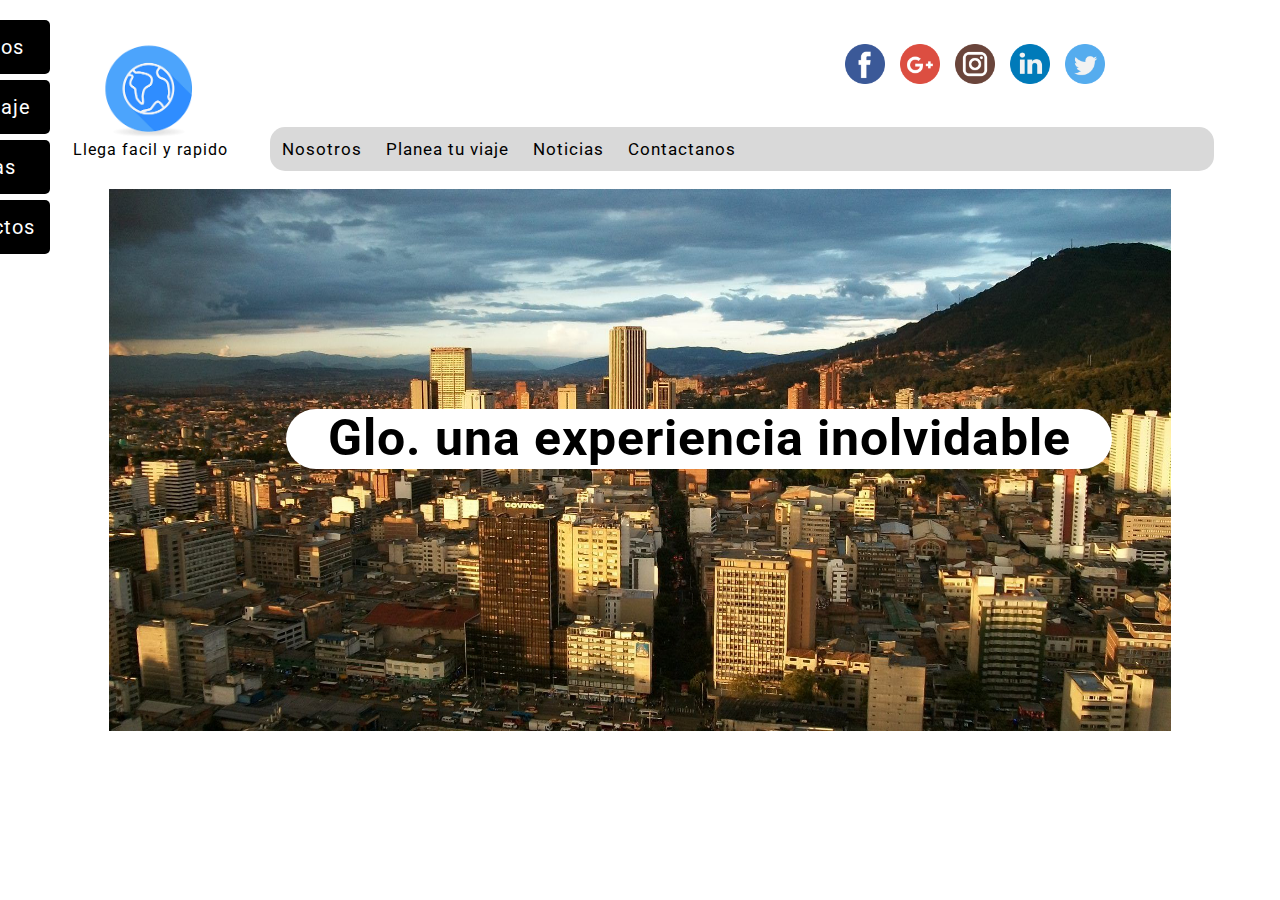
==== index.html @ 3a0fffc4 "primer commit" ====
<!DOCTYPE html>
<html lang="es">
<head>
    <meta charset="UTF-8">
    <link rel="shortcut icon" href="img/logo.png" />
    <link rel="stylesheet" href="css/responsive.css">
    <link rel="stylesheet" href="css/home.css">
    <link href="https://fonts.googleapis.com/css?family=Roboto" rel="stylesheet">
    <link href="https://file.myfontastic.com/JXDxkMxnasVa6ynRo8rb9A/icons.css" rel="stylesheet">
  
    <title>Glo</title>
</head>
<body>
   <div id="mySidenav" class="sidenav">
  <a href="#" id="nosotros">Nosotros</a>
  <a href="#" id="viaje">P. tu viaje</a>
  <a href="#" id="noticias">Noticias</a>
  <a href="#" id="contactos">Contactos</a>
</div>
    <div class="contenedor">
        <div class="cont1">
       <div class="logo" >
            <img class="logo" src="img/logo.png" alt="Logo">
        
       </div>
       <div class="frase">
           <p class="frase">Llega facil y rapido</p>
       </div>
       <div class="navbar">
          <a  href="#"> Nosotros</a> 
          <a href="#"> Planea tu viaje</a> 
          <a href="#"> Noticias</a> 
          <a href="#"> Contactanos</a>
       </div>
       <div class="iconos">
           <a href="#"><img class="icon"  src="img/iconos/facebook.png" alt="icono de facebook"></a>
           <a href="#"><img class="icon"  src="img/iconos/google-plus.png" alt="icono de google-plus"></a>
           <a href="#"><img class="icon"  src="img/iconos/instagram.png" alt="icono de instagram"></a>
           <a href="#"><img class="icon"  src="img/iconos/linkedin.png" alt="icono de linkedin"></a>
           <a href="#"><img class="icon"  src="img/iconos/twitter.png" alt="icono de twitter"></a>
       </div>
       
    </div> 
    
    <div class="cont2">
        <div class="banner_inicio">
           <img class="img1" src="img/img1.jpg" alt="Bogota">
        <div class="frase">
           <h1>Glo. una experiencia inolvidable </h1>
       </div>
               
                
       </div>
       
    </div>
    </div>
     
      
</body>
</html>
---- css/responsive.css ----
body{
   margin: 0; 
}

.contenedor{
    max-width: 100%;
    max-height: 100%;
    margin-left: 50px;
    margin-right: 50px;
}



.column{
    float: left; /*especifica cómo debe flotar un elemento.*/
    width: 25%; /*ancho.*/
}

.row:after{
    content: "";/*inserta un atributo en una etiqueta*/
    display: table; /*define el comportamineto de un contenerdor u otra cosa*/
    clear: both; /*limpiar ambos*/
}



#mySidenav a {
    
  position: absolute; /* Position them relative to the browser window */
  left: -80px; /* Position them outside of the screen */
  transition: 0.3s; /* Add transition on hover */
  padding: 15px; /* 15px padding */
  width: 100px; /* Set a specific width */
  text-decoration: none; /* Remove underline */
  font-size: 20px; /* Increase font size */
  color: white; /* White text color */
  border-radius: 0 5px 5px 0; /* Rounded corners on the top right and bottom right side */
}

#mySidenav a:hover {
  left: 0; /* On mouse-over, make the elements appear as they should */
}

/* The about link: 20px from the top with a green background */
#nosotros {
  top: 20px;
  background-color: #000;
}

#viaje {
  top: 80px;
  background-color: #000; /* Blue */
}

#noticias {
    
  top: 140px;
  background-color: #000; /* Red */
}

#contactos {
  top: 200px;
  background-color: #000 /* Light Black */
}






@media screen and (max-width: 600px) {
  .column {
    width: 100%;
  }
}
---- css/home.css ----
body{
    font-family: 'Roboto', sans-serif;
    letter-spacing: 1px;
}


/*---------------------cont1------------------*/

.cont1{
    
    padding-top: 40px;
    width: 100%;
    height: 200px;
}

.logo{
    padding-left: 25px;
    height: 100px;
    width: 100px;
    text-align: center;
   
}

.frase{
    width: 200px;
    text-align: center;
    margin-top: 0;
}



.iconos{
   position: relative;
   right: -10px;
   height: 50px;
   float: right;
   width: 400px;
    top: -90%;
    
}

.iconos .icon {
    margin: 5px;
    width: 40px;
    height: 40px;
    
}






.navbar {
  width: 80%;
    position: relative;
    left: 220px;
top: -48px;
  background-color: #d9d9d9;
  overflow: auto;
    border-radius: 15px;
}


.navbar a {
  float: left;
  text-align: center;
  padding: 12px;
  color: black;
  text-decoration: none;
  font-size: 17px;
}


.navbar a:hover {
  background-color: #3399ff;
    color: white;
}

/*----------------------cont2------------------------------------*/

.cont2{
    
    width: 100%;
    height: 500px;
    
}

.cont2 .banner_inicio{
    position: relative;
    width: 100%;
    height: 580px;
    text-align: center;
    top: -80px;
    z-index: -1;
    
    
}

.cont2 .banner_inicio .img1{
    text-align: center;
    width: 90%;
    height: 542px;
    padding-bottom: 10px;
   
   
    
}


.cont2 .frase{
    position: relative;
    top: -370px;
    height: 60px;
    width: 70%;
    background-color: #ffffff;
    color: black;
    font-size: 25px;
    border-radius: 30px;
    
   left: 20%;
    
    
    
}


/*---------------------------------------*/







/*---------------------responsive------------------*/

/*mirar*/
@media screen and (max-width: 500px) {
  .navbar a {
    float: none;
    display: block;
  }
}
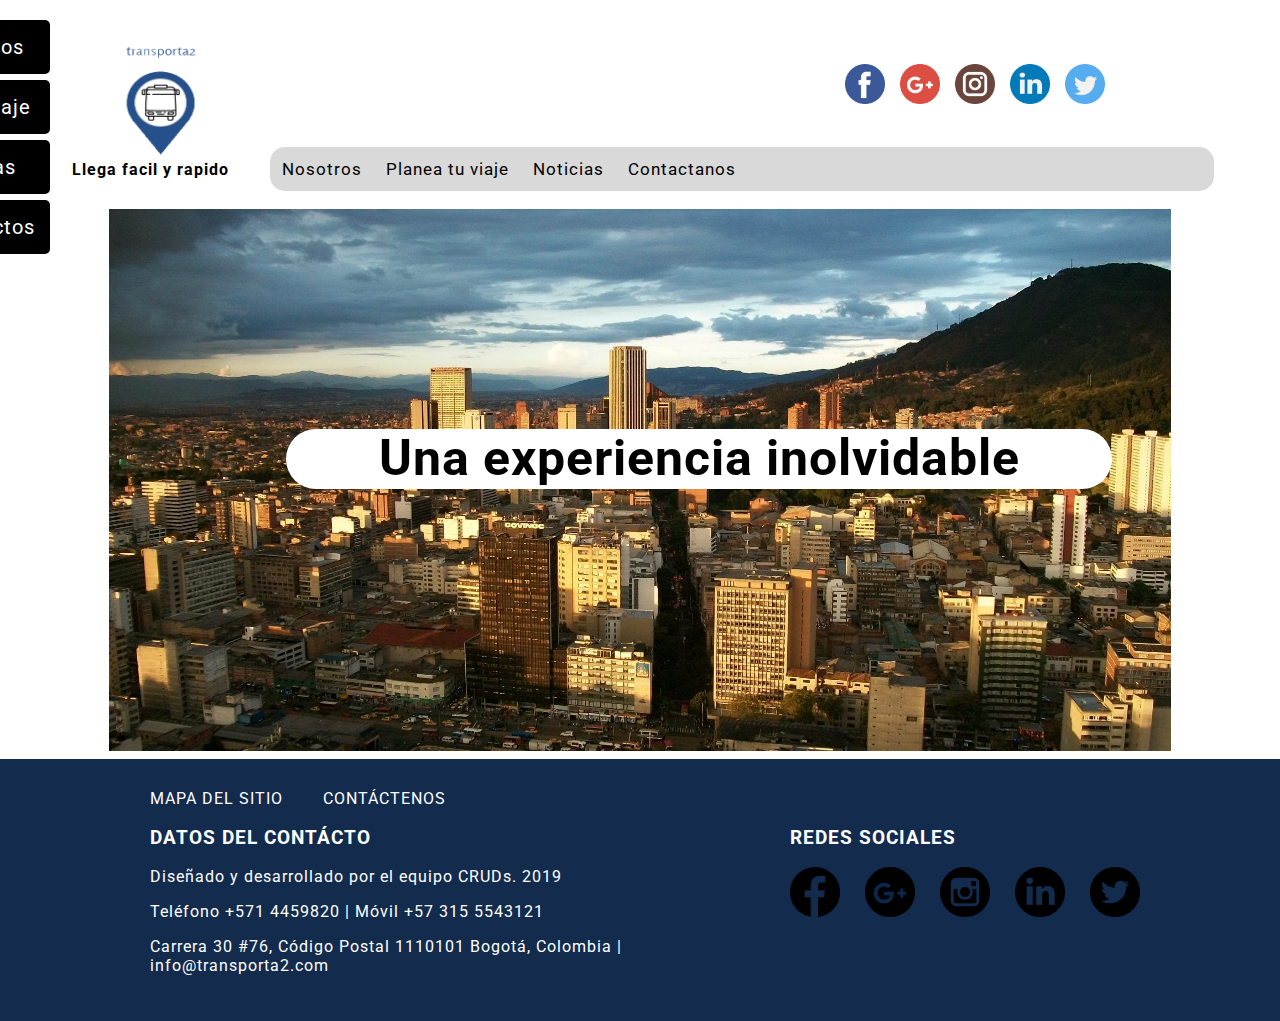
==== commit e183a5e0: "Footer y Logo" ====
--- a/index.html
+++ b/index.html
@@ -2,58 +2,84 @@
 <html lang="es">
 <head>
     <meta charset="UTF-8">
-    <link rel="shortcut icon" href="img/logo.png" />
+    <link rel="shortcut icon" href="img/logo1.png" />
     <link rel="stylesheet" href="css/responsive.css">
     <link rel="stylesheet" href="css/home.css">
     <link href="https://fonts.googleapis.com/css?family=Roboto" rel="stylesheet">
     <link href="https://file.myfontastic.com/JXDxkMxnasVa6ynRo8rb9A/icons.css" rel="stylesheet">
   
-    <title>Glo</title>
+    <title>Transporta2</title>
 </head>
 <body>
-   <div id="mySidenav" class="sidenav">
-  <a href="#" id="nosotros">Nosotros</a>
-  <a href="#" id="viaje">P. tu viaje</a>
-  <a href="#" id="noticias">Noticias</a>
-  <a href="#" id="contactos">Contactos</a>
-</div>
+    <div id="mySidenav" class="sidenav">
+        <a href="#" id="nosotros">Nosotros</a>
+        <a href="#" id="viaje">P. tu viaje</a>
+        <a href="#" id="noticias">Noticias</a>
+        <a href="#" id="contactos">Contactos</a>
+    </div>
+    
     <div class="contenedor">
         <div class="cont1">
-       <div class="logo" >
-            <img class="logo" src="img/logo.png" alt="Logo">
-        
-       </div>
-       <div class="frase">
-           <p class="frase">Llega facil y rapido</p>
-       </div>
-       <div class="navbar">
-          <a  href="#"> Nosotros</a> 
-          <a href="#"> Planea tu viaje</a> 
-          <a href="#"> Noticias</a> 
-          <a href="#"> Contactanos</a>
-       </div>
-       <div class="iconos">
-           <a href="#"><img class="icon"  src="img/iconos/facebook.png" alt="icono de facebook"></a>
-           <a href="#"><img class="icon"  src="img/iconos/google-plus.png" alt="icono de google-plus"></a>
-           <a href="#"><img class="icon"  src="img/iconos/instagram.png" alt="icono de instagram"></a>
-           <a href="#"><img class="icon"  src="img/iconos/linkedin.png" alt="icono de linkedin"></a>
-           <a href="#"><img class="icon"  src="img/iconos/twitter.png" alt="icono de twitter"></a>
-       </div>
+            
+            <div class="logo" >
+                <img class="logo" src="img/logo1.png" alt="Logo">
+            </div>
+            <div class="frase">
+                <p class="frase"><strong>Llega facil y rapido</strong></p>
+            </div>
+            <div class="navbar">
+                <a  href="#"> Nosotros</a> 
+                <a href="#"> Planea tu viaje</a> 
+                <a href="#"> Noticias</a> 
+                <a href="#"> Contactanos</a>
+            </div>
+            <div class="iconos">
+                <a href="#"><img class="icon"  src="img/iconos/facebook.png" alt="icono de facebook"></a>
+                <a href="#"><img class="icon"  src="img/iconos/google-plus.png" alt="icono de google-plus"></a>
+                <a href="#"><img class="icon"  src="img/iconos/instagram.png" alt="icono de instagram"></a>
+                <a href="#"><img class="icon"  src="img/iconos/linkedin.png" alt="icono de linkedin"></a>
+                <a href="#"><img class="icon"  src="img/iconos/twitter.png" alt="icono de twitter"></a>
+            </div>
        
-    </div> 
+        </div> 
     
-    <div class="cont2">
-        <div class="banner_inicio">
-           <img class="img1" src="img/img1.jpg" alt="Bogota">
-        <div class="frase">
-           <h1>Glo. una experiencia inolvidable </h1>
-       </div>
+        <div class="cont2">
+            <div class="banner_inicio">
+                <img class="img1" src="img/img1.jpg" alt="Bogota">
+                <div class="frase">
+                    <h1>Una experiencia inolvidable </h1>
+                </div>
                
-                
-       </div>
+            </div>
        
+        </div>
     </div>
-    </div>
+    
+    <br>
+    <!---Comienzo del footer--------------------------->
+    <footer>
+        <div class="mapa-sitio">
+        <a href="#">MAPA DEL SITIO</a>
+        <a href="#">CONTÁCTENOS</a>
+        </div>
+            
+        <div class="futer">
+        <div class="contacto">
+            <h3>DATOS DEL CONTÁCTO</h3>
+            <p>Diseñado y desarrollado por el equipo CRUDs. 2019</p>
+            <p>Teléfono +571 4459820 | Móvil +57 315 5543121</p>
+            <p>Carrera 30 #76, Código Postal 1110101 Bogotá, Colombia | info@transporta2.com</p>
+        </div>
+        <div class="redes">
+            <h3>REDES SOCIALES</h3>
+            <a href="#"><img class="icono-footer"  src="img/iconos/facebookblack.png" alt="icono de facebook"></a>
+            <a href="#"><img class="icono-footer"  src="img/iconos/google-plusblack.png" alt="icono de google-plus"></a>
+            <a href="#"><img class="icono-footer"  src="img/iconos/instagramblack.png" alt="icono de instagram"></a>
+            <a href="#"><img class="icono-footer"  src="img/iconos/linkedinblack.png" alt="icono de linkedin"></a>
+            <a href="#"><img class="icono-footer"  src="img/iconos/twitterblack.png" alt="icono de twitter"></a>
+        </div>
+        </div>
+    </footer>
      
       
 </body>
--- a/css/home.css
+++ b/css/home.css
@@ -15,8 +15,8 @@
 
 .logo{
     padding-left: 25px;
-    height: 100px;
-    width: 100px;
+    height: 120px;
+    width: 120px;
     text-align: center;
    
 }
@@ -73,7 +73,7 @@
 
 
 .navbar a:hover {
-  background-color: #3399ff;
+  background-color: #132b4d;
     color: white;
 }
 
@@ -141,4 +141,44 @@
     float: none;
     display: block;
   }
-}+}
+
+/*--------------Footer---------------*/
+footer{
+    background-color: #132b4d;
+}
+.futer{
+    width: 100%;
+    display: inline-block;
+    padding-bottom: 30px;
+}
+.mapa-sitio{
+    padding-left: 150px;
+}
+.contacto{
+    float: left;
+    width: 50%;
+    padding-left: 150px;
+    color: white;
+}
+.redes{
+    color: white;
+    display: inline;
+    width: 50%;
+}
+.icono-footer{
+    width: 50px;
+    padding-right: 20px;
+}
+.mapa-sitio a{
+    color: white;
+    text-decoration: none;
+    padding-right: 35px;
+}
+.mapa-sitio{
+    padding-top: 30px;
+}
+
+.mapa-sitio a:hover{
+    color: aqua;
+}
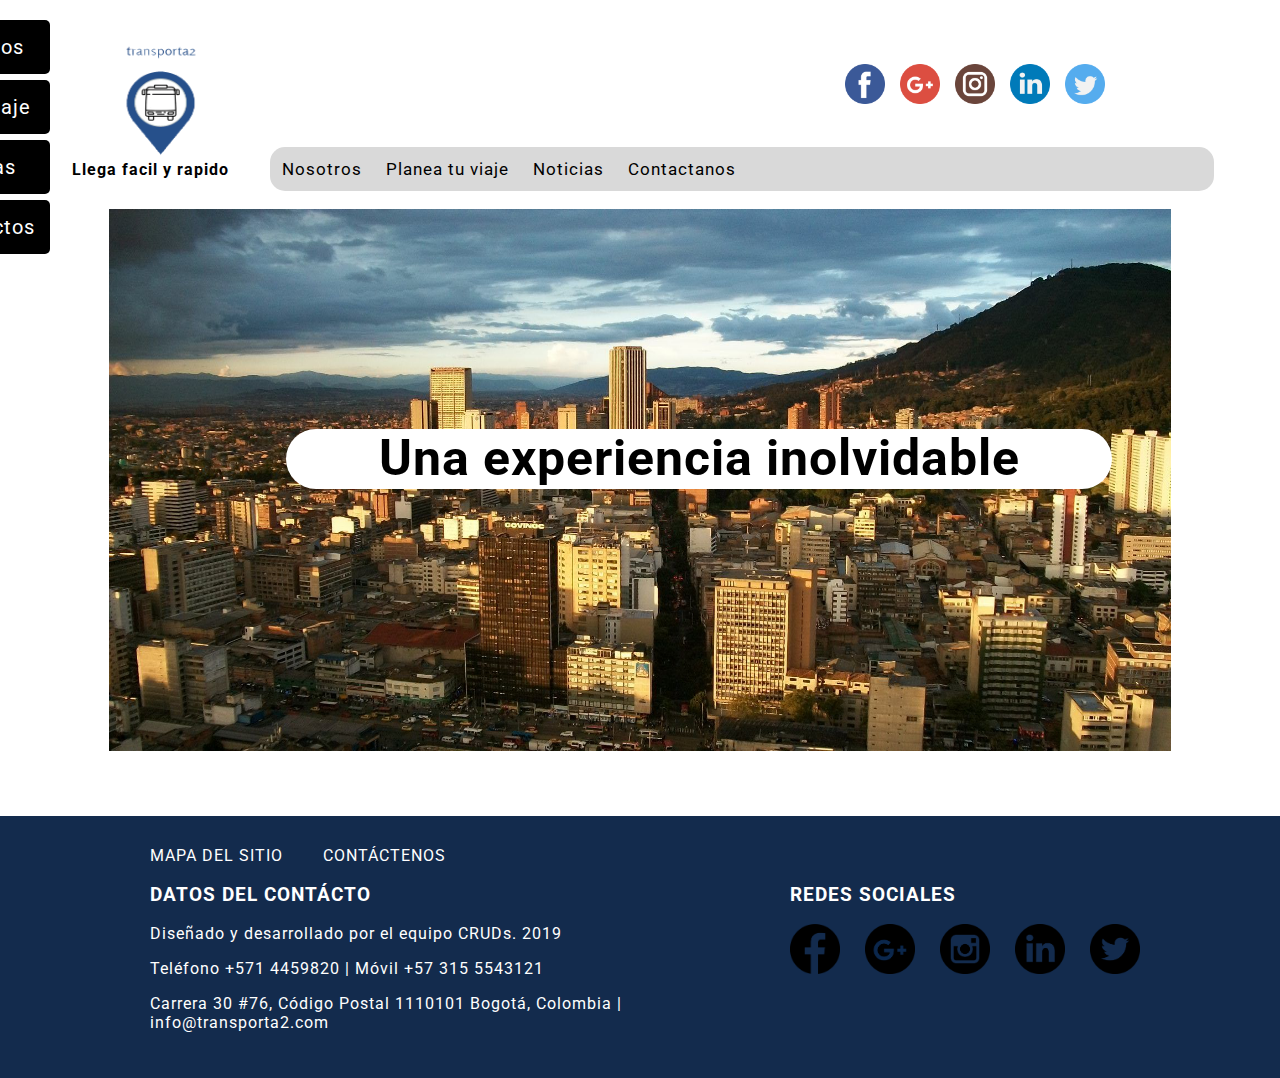
==== commit ebbc24c0: "separacion del footer de la imagen" ====
--- a/index.html
+++ b/index.html
@@ -56,6 +56,9 @@
     </div>
     
     <br>
+    <br>
+    <br>
+    <br>
     <!---Comienzo del footer--------------------------->
     <footer>
         <div class="mapa-sitio">
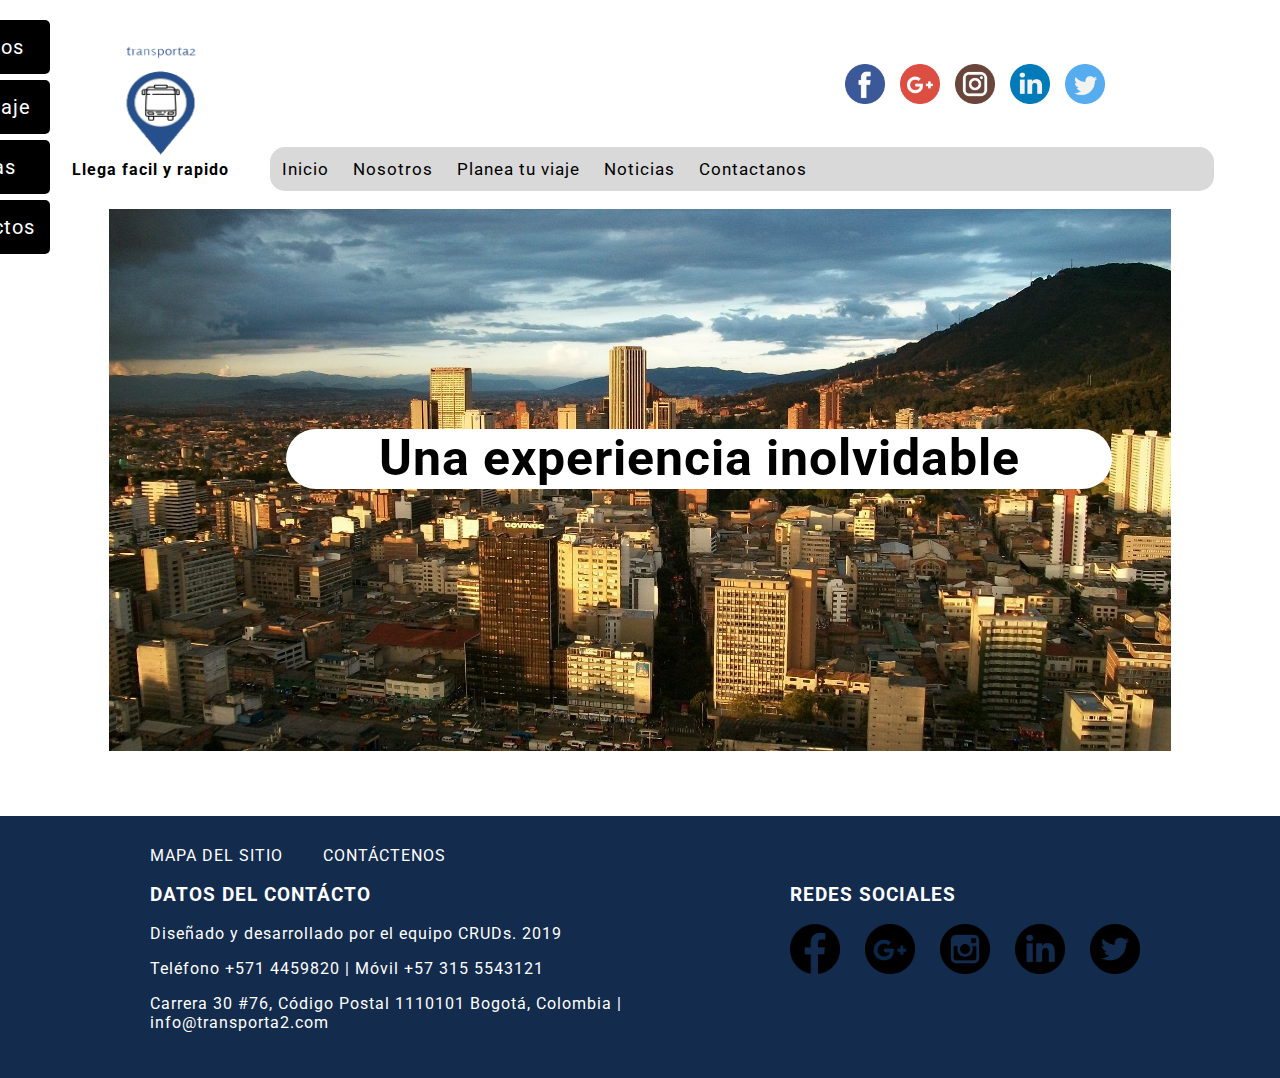
==== commit 2b6cf2c4: "accesibilidad en el menu" ====
--- a/index.html
+++ b/index.html
@@ -13,8 +13,8 @@
 <body>
     <div id="mySidenav" class="sidenav">
         <a href="#" id="nosotros">Nosotros</a>
-        <a href="#" id="viaje">P. tu viaje</a>
-        <a href="#" id="noticias">Noticias</a>
+        <a href="paginas/planeatuviaje.html" id="viaje">P. tu viaje</a>
+        <a href="paginas/noticias.html" id="noticias">Noticias</a>
         <a href="#" id="contactos">Contactos</a>
     </div>
     
@@ -28,10 +28,11 @@
                 <p class="frase"><strong>Llega facil y rapido</strong></p>
             </div>
             <div class="navbar">
-                <a  href="#"> Nosotros</a> 
-                <a href="#"> Planea tu viaje</a> 
-                <a href="#"> Noticias</a> 
-                <a href="#"> Contactanos</a>
+                    <a  href="index.html"> Inicio</a>
+                <a  href="paginas/nosotros.html"> Nosotros</a> 
+                <a href="paginas/planeatuviaje.html"> Planea tu viaje</a> 
+                <a href="paginas/noticias.html"> Noticias</a> 
+                <a href="paginas/contactanos.html"> Contactanos</a>
             </div>
             <div class="iconos">
                 <a href="#"><img class="icon"  src="img/iconos/facebook.png" alt="icono de facebook"></a>
@@ -62,7 +63,7 @@
     <!---Comienzo del footer--------------------------->
     <footer>
         <div class="mapa-sitio">
-        <a href="#">MAPA DEL SITIO</a>
+        <a href="paginas/mapadelsitio.html">MAPA DEL SITIO</a>
         <a href="#">CONTÁCTENOS</a>
         </div>
             
@@ -83,7 +84,7 @@
         </div>
         </div>
     </footer>
-     
+    
       
 </body>
 </html>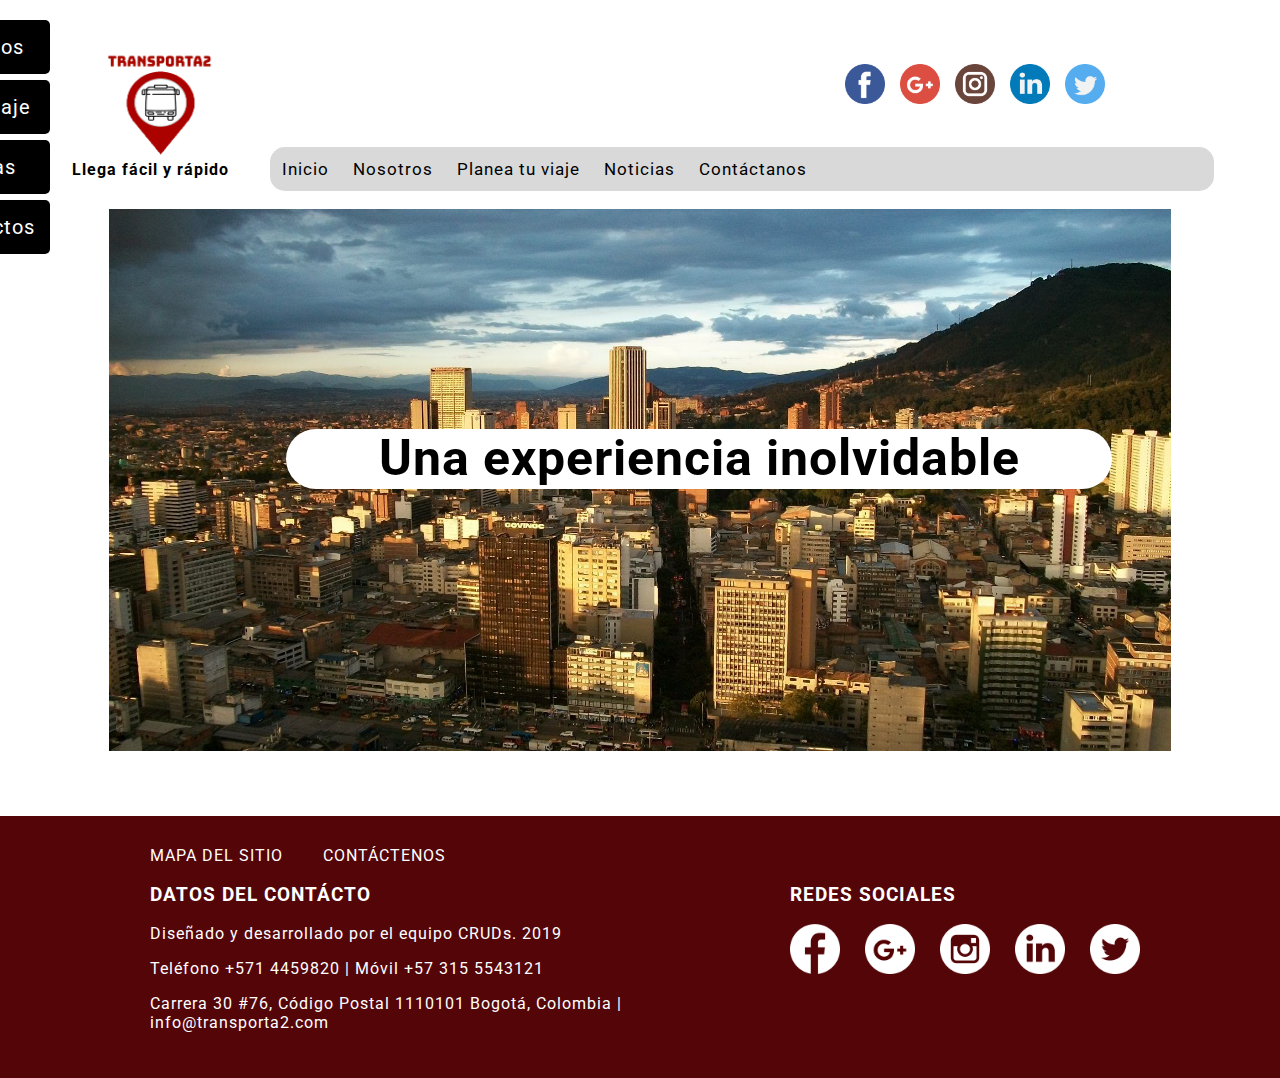
==== commit acac4424: "Arreglos de color y logo" ====
--- a/index.html
+++ b/index.html
@@ -25,21 +25,21 @@
                 <img class="logo" src="img/logo1.png" alt="Logo">
             </div>
             <div class="frase">
-                <p class="frase"><strong>Llega facil y rapido</strong></p>
+                <p class="frase"><strong>Llega fácil y rápido</strong></p>
             </div>
             <div class="navbar">
                     <a  href="index.html"> Inicio</a>
                 <a  href="paginas/nosotros.html"> Nosotros</a> 
                 <a href="paginas/planeatuviaje.html"> Planea tu viaje</a> 
                 <a href="paginas/noticias.html"> Noticias</a> 
-                <a href="paginas/contactanos.html"> Contactanos</a>
+                <a href="paginas/contactanos.html"> Contáctanos</a>
             </div>
             <div class="iconos">
-                <a href="#"><img class="icon"  src="img/iconos/facebook.png" alt="icono de facebook"></a>
-                <a href="#"><img class="icon"  src="img/iconos/google-plus.png" alt="icono de google-plus"></a>
-                <a href="#"><img class="icon"  src="img/iconos/instagram.png" alt="icono de instagram"></a>
-                <a href="#"><img class="icon"  src="img/iconos/linkedin.png" alt="icono de linkedin"></a>
-                <a href="#"><img class="icon"  src="img/iconos/twitter.png" alt="icono de twitter"></a>
+                <a href="https://www.facebook.com" target="_blank"><img class="icon"  src="img/iconos/facebook.png" alt="icono de facebook"></a>
+                <a href="https://plus.google.com" target="_blank"><img class="icon"  src="img/iconos/google-plus.png" alt="icono de google-plus"></a>
+                <a href="https://www.instagram.com" target="_blank"><img class="icon"  src="img/iconos/instagram.png" alt="icono de instagram"></a>
+                <a href="https://co.linkedin.com/" target="_blank"><img class="icon"  src="img/iconos/linkedin.png" alt="icono de linkedin"></a>
+                <a href="https://twitter.com" target="_blank"><img class="icon"  src="img/iconos/twitter.png" alt="icono de twitter"></a>
             </div>
        
         </div> 
@@ -64,7 +64,7 @@
     <footer>
         <div class="mapa-sitio">
         <a href="paginas/mapadelsitio.html">MAPA DEL SITIO</a>
-        <a href="#">CONTÁCTENOS</a>
+        <a href="paginas/contactanos.html">CONTÁCTENOS</a>
         </div>
             
         <div class="futer">
@@ -76,11 +76,11 @@
         </div>
         <div class="redes">
             <h3>REDES SOCIALES</h3>
-            <a href="#"><img class="icono-footer"  src="img/iconos/facebookblack.png" alt="icono de facebook"></a>
-            <a href="#"><img class="icono-footer"  src="img/iconos/google-plusblack.png" alt="icono de google-plus"></a>
-            <a href="#"><img class="icono-footer"  src="img/iconos/instagramblack.png" alt="icono de instagram"></a>
-            <a href="#"><img class="icono-footer"  src="img/iconos/linkedinblack.png" alt="icono de linkedin"></a>
-            <a href="#"><img class="icono-footer"  src="img/iconos/twitterblack.png" alt="icono de twitter"></a>
+            <a href="https://www.facebook.com" target="_blank"><img class="icono-footer"  src="img/iconos/facebookblack.png" alt="icono de facebook"></a>
+            <a href="https://plus.google.com" target="_blank"><img class="icono-footer"  src="img/iconos/google-plusblack.png" alt="icono de google-plus"></a>
+            <a href="https://www.instagram.com" target="_blank"><img class="icono-footer"  src="img/iconos/instagramblack.png" alt="icono de instagram"></a>
+            <a href="https://co.linkedin.com/" target="_blank"><img class="icono-footer"  src="img/iconos/linkedinblack.png" alt="icono de linkedin"></a>
+            <a href="https://twitter.com" target="_blank"><img class="icono-footer"  src="img/iconos/twitterblack.png" alt="icono de twitter"></a>
         </div>
         </div>
     </footer>
--- a/css/home.css
+++ b/css/home.css
@@ -73,7 +73,7 @@
 
 
 .navbar a:hover {
-  background-color: #132b4d;
+  background-color: #540508;
     color: white;
 }
 
@@ -145,7 +145,7 @@
 
 /*--------------Footer---------------*/
 footer{
-    background-color: #132b4d;
+    background-color: #540508;
 }
 .futer{
     width: 100%;
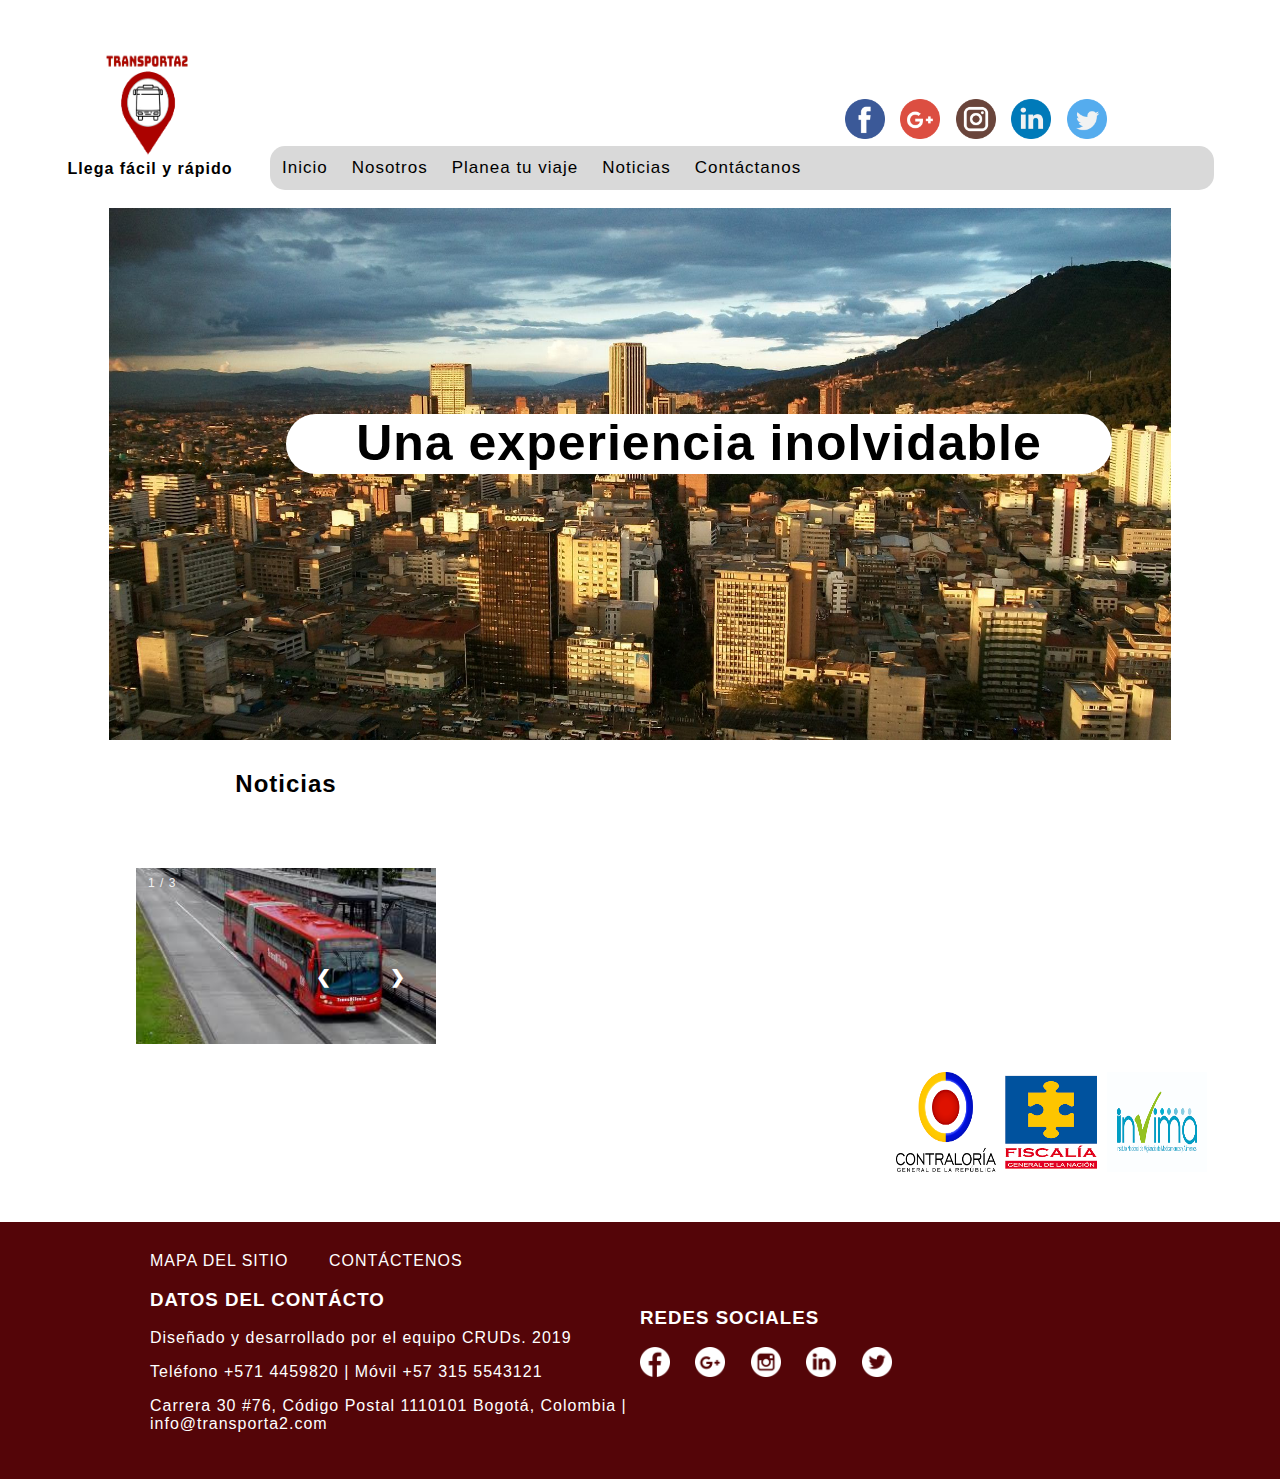
==== commit 1767a374: "ultimas actualizaciones" ====
--- a/index.html
+++ b/index.html
@@ -11,12 +11,12 @@
     <title>Transporta2</title>
 </head>
 <body>
-    <div id="mySidenav" class="sidenav">
+    <!-- <div id="mySidenav" class="sidenav">
         <a href="#" id="nosotros">Nosotros</a>
         <a href="paginas/planeatuviaje.html" id="viaje">P. tu viaje</a>
         <a href="paginas/noticias.html" id="noticias">Noticias</a>
         <a href="#" id="contactos">Contactos</a>
-    </div>
+    </div> -->
     
     <div class="contenedor">
         <div class="cont1">
@@ -54,12 +54,94 @@
             </div>
        
         </div>
+         <div class="noticias">
+             <a  class="title" href="paginas/noticias.html">
+                    <h2 >Noticias</h2>
+                    <div class="slideshow-container">
+       
+                           <div class="mySlides fade">
+                             <div class="numbertext">1 / 3</div>
+                             <img src="img/banner_noticias/img1.jpg" style="width:100%">
+                       
+                           </div>
+                           
+                           <div class="mySlides fade">
+                             <div class="numbertext">2 / 3</div>
+                             <img src="img/banner_noticias/img2.jpg" style="width:100%">
+                             
+                           </div>
+                           
+                           <div class="mySlides fade">
+                             <div class="numbertext">3 / 3</div>
+                             <img src="img/banner_noticias/img3.jpg" style="width:100%">
+                             
+                           </div>
+                           
+                           <a class="prev" onclick="plusSlides(-1)">&#10094;</a>
+                           <a class="next" onclick="plusSlides(1)">&#10095;</a>
+                           
+                           </div>
+                           <br>
+                           
+                           <div style="text-align:center">
+                             <span class="dot" onclick="currentSlide(1)"></span> 
+                             <span class="dot" onclick="currentSlide(2)"></span> 
+                             <span class="dot" onclick="currentSlide(3)"></span> 
+                           </div>
+             </a>
+                    
+                    <script>
+                    var slideIndex = 1;
+                    showSlides(slideIndex);
+                    
+                    function plusSlides(n) {
+                      showSlides(slideIndex += n);
+                    }
+                    
+                    function currentSlide(n) {
+                      showSlides(slideIndex = n);
+                    }
+                    
+                    function showSlides(n) {
+                      var i;
+                      var slides = document.getElementsByClassName("mySlides");
+                      var dots = document.getElementsByClassName("dot");
+                      if (n > slides.length) {slideIndex = 1}    
+                      if (n < 1) {slideIndex = slides.length}
+                      for (i = 0; i < slides.length; i++) {
+                          slides[i].style.display = "none";  
+                      }
+                      for (i = 0; i < dots.length; i++) {
+                          dots[i].className = dots[i].className.replace(" active", "");
+                      }
+                      slides[slideIndex-1].style.display = "block";  
+                      dots[slideIndex-1].className += " active";
+                    }
+                    </script>
+         </div>
+
+
+        <!-- ---------------------- -->
+
+        
+        
     </div>
     
     <br>
     <br>
     <br>
     <br>
+
+    <!-- sitios de interes -->
+
+    <div class="sitios_interes">
+        <a href="https://www.contraloria.gov.co/"><img src="img/banner_sitios/contraloria.png" alt="contraloria"></a>
+        <a href="https://www.fiscalia.gov.co/colombia/"><img src="img/banner_sitios/fiscalia.png" alt="fiscalia"></a>
+        <a href=""><img src="img/banner_sitios/invima.png" alt="invima"></a>
+    </div>
+
+
+
     <!---Comienzo del footer--------------------------->
     <footer>
         <div class="mapa-sitio">
--- a/css/home.css
+++ b/css/home.css
@@ -1,114 +1,92 @@
-body{
+body {
     font-family: 'Roboto', sans-serif;
     letter-spacing: 1px;
 }
 
-
 /*---------------------cont1------------------*/
 
-.cont1{
-    
+.cont1 {
     padding-top: 40px;
     width: 100%;
     height: 200px;
 }
 
-.logo{
+.logo {
     padding-left: 25px;
     height: 120px;
     width: 120px;
     text-align: center;
-   
-}
-
-.frase{
+}
+
+.frase {
     width: 200px;
     text-align: center;
     margin-top: 0;
 }
 
-
-
-.iconos{
-   position: relative;
-   right: -10px;
-   height: 50px;
-   float: right;
-   width: 400px;
+.iconos {
+    position: relative;
+    right: -10px;
+    height: 50px;
+    float: right;
+    width: 400px;
     top: -90%;
-    
 }
 
 .iconos .icon {
     margin: 5px;
     width: 40px;
     height: 40px;
-    
-}
-
-
-
-
-
+}
 
 .navbar {
-  width: 80%;
+    width: 80%;
     position: relative;
     left: 220px;
-top: -48px;
-  background-color: #d9d9d9;
-  overflow: auto;
+    top: -48px;
+    background-color: #d9d9d9;
+    overflow: auto;
     border-radius: 15px;
 }
 
-
 .navbar a {
-  float: left;
-  text-align: center;
-  padding: 12px;
-  color: black;
-  text-decoration: none;
-  font-size: 17px;
-}
-
+    float: left;
+    text-align: center;
+    padding: 12px;
+    color: black;
+    text-decoration: none;
+    font-size: 17px;
+}
 
 .navbar a:hover {
-  background-color: #540508;
+    background-color: #540508;
     color: white;
 }
 
 /*----------------------cont2------------------------------------*/
 
-.cont2{
-    
+.cont2 {
     width: 100%;
     height: 500px;
-    
-}
-
-.cont2 .banner_inicio{
+}
+
+.cont2 .banner_inicio {
     position: relative;
     width: 100%;
     height: 580px;
     text-align: center;
     top: -80px;
     z-index: -1;
-    
-    
-}
-
-.cont2 .banner_inicio .img1{
+}
+
+.cont2 .banner_inicio .img1 {
     text-align: center;
     width: 90%;
     height: 542px;
     padding-bottom: 10px;
-   
-   
-    
-}
-
-
-.cont2 .frase{
+}
+
+.cont2 .frase {
     position: relative;
     top: -370px;
     height: 60px;
@@ -117,68 +95,208 @@
     color: black;
     font-size: 25px;
     border-radius: 30px;
+    left: 20%;
+}
+
+/*-----------------banner noticias--------------------*/
+
+.noticias{
+    padding-top: 50px;
+    text-align: center;
+    position: relative;
+    margin-right: 20%;
+    width: 40%;
+    height: 300px;
     
-   left: 20%;
-    
-    
-    
-}
-
-
-/*---------------------------------------*/
-
-
-
-
-
+}
+
+.noticias .title{
+    text-decoration: none;
+    color: black;
+}
+
+
+
+* {box-sizing: border-box}
+body {font-family: Verdana, sans-serif; margin:0}
+.mySlides {display: none}
+img {vertical-align: middle;}
+
+/* Slideshow container */
+.slideshow-container {
+  width: 300px;
+  height: 180px;
+  top: 50px;        
+  position: relative;
+  margin: auto;
+}
+
+
+
+
+/* Next & previous buttons */
+.prev, .next {
+  cursor: pointer;
+  position: absolute;
+  top: 50%;
+  width: auto;
+  padding: 30px;
+  margin-top: -22px;
+  color: white;
+  font-weight: bold;
+  font-size: 18px;
+  transition: 0.6s ease;
+  border-radius: 0 3px 3px 0;
+  user-select: none;
+}
+
+/* Position the "next button" to the right */
+.next {
+  right: 0;
+  border-radius: 3px 0 0 3px;
+}
+
+/* On hover, add a black background color with a little bit see-through */
+.prev:hover, .next:hover {
+  background-color: rgba(0,0,0,0.8);
+}
+
+/* Caption text */
+.text {
+  color: black;
+  font-size: 20px;
+  padding: 40px;
+  position: absolute;
+  bottom: 8px;
+  width: 100%;
+  text-align: center;
+}
+
+/* Number text (1/3 etc) */
+.numbertext {
+  color: #f2f2f2;
+  font-size: 12px;
+  padding: 8px 12px;
+  position: absolute;
+  top: 0;
+}
+
+/* The dots/bullets/indicators */
+.dot {
+  cursor: pointer;
+  height: 15px;
+  width: 15px;
+  margin: 0 2px;
+  background-color: #bbb;
+  border-radius: 50%;
+  display: inline-block;
+  transition: background-color 0.6s ease;
+}
+
+.active, .dot:hover {
+  background-color: #717171;
+}
+
+/* Fading animation */
+.fade {
+  -webkit-animation-name: fade;
+  -webkit-animation-duration: 1.5s;
+  animation-name: fade;
+  animation-duration: 1.5s;
+}
+
+@-webkit-keyframes fade {
+  from {opacity: .4} 
+  to {opacity: 1}
+}
+
+@keyframes fade {
+  from {opacity: .4} 
+  to {opacity: 1}
+}
+
+/* On smaller screens, decrease text size */
+@media only screen and (max-width: 300px) {
+  .prev, .next,.text {font-size: 11px}
+}
+
+
+
+/* -----------------------banner de sitios de interes ---------------------- */
 
 
 /*---------------------responsive------------------*/
 
 /*mirar*/
+
 @media screen and (max-width: 500px) {
-  .navbar a {
-    float: none;
-    display: block;
-  }
+    .navbar a {
+        float: none;
+        display: block;
+    }
 }
 
 /*--------------Footer---------------*/
-footer{
+
+footer {
     background-color: #540508;
 }
-.futer{
+
+.futer {
     width: 100%;
     display: inline-block;
     padding-bottom: 30px;
 }
-.mapa-sitio{
+
+.mapa-sitio {
     padding-left: 150px;
 }
-.contacto{
+
+.contacto {
     float: left;
     width: 50%;
     padding-left: 150px;
     color: white;
 }
-.redes{
+
+.redes {
     color: white;
     display: inline;
     width: 50%;
-}
-.icono-footer{
+    padding-left: 40px;
+    
+}
+
+.icono-footer {
     width: 50px;
     padding-right: 20px;
 }
-.mapa-sitio a{
+
+.mapa-sitio a {
     color: white;
     text-decoration: none;
     padding-right: 35px;
 }
-.mapa-sitio{
+
+.mapa-sitio {
     padding-top: 30px;
 }
 
-.mapa-sitio a:hover{
+.mapa-sitio a:hover {
     color: aqua;
 }
+
+.sitios_interes{
+    
+    padding-left: 70%;
+    top: 50px;
+    padding-bottom: 50px;
+
+}
+
+.sitios_interes a img{
+
+    width: 100px;
+    height: 100px;
+    display: inline-block;
+}